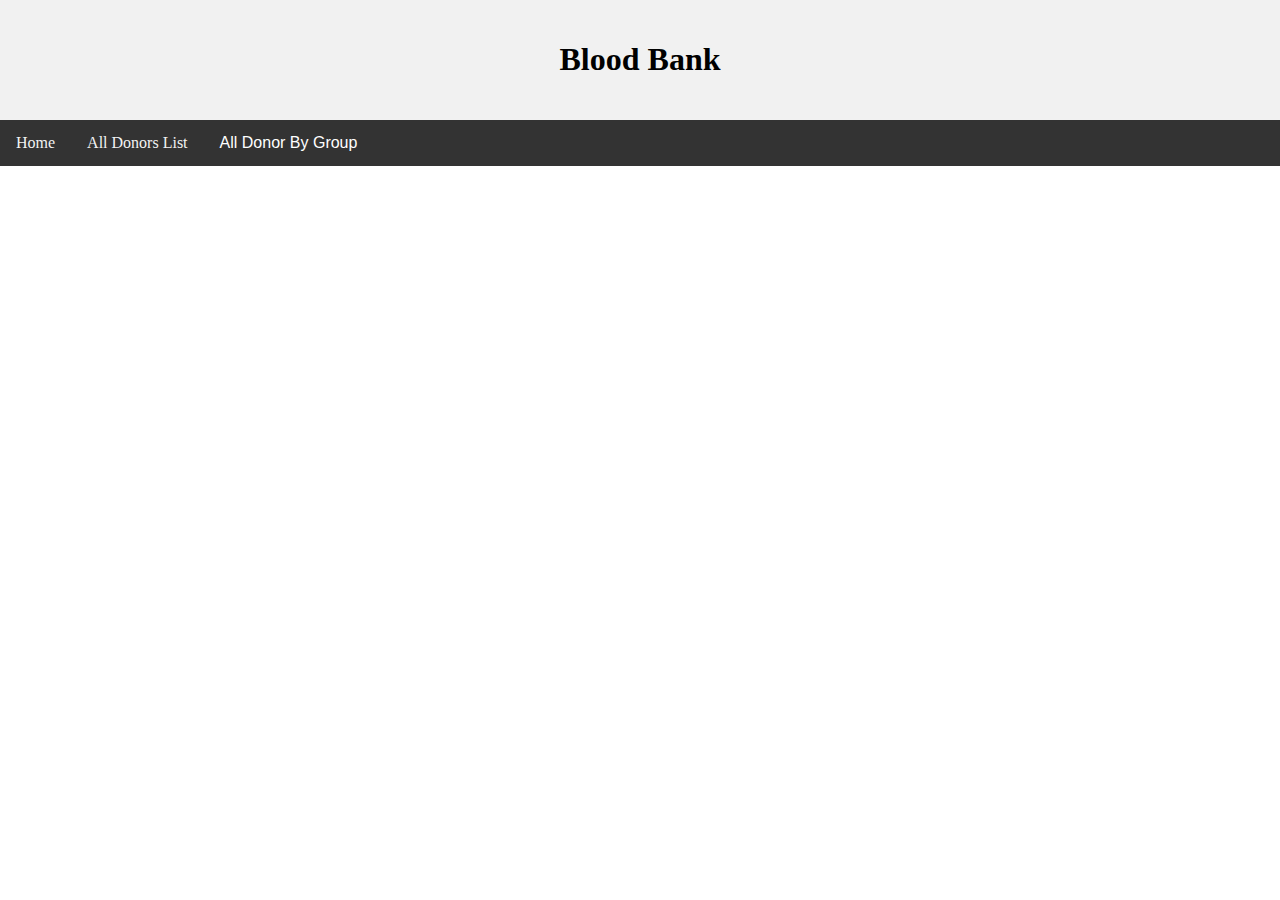
==== Home.html @ b12faf8b "Create Home.html" ====
<!DOCTYPE html>
<html lang="en">
<head>
<title>CSS Website Layout</title>
<meta charset="utf-8">
<meta name="viewport" content="width=device-width, initial-scale=1">
<style>
* {
    box-sizing: border-box;
}

body {
  margin: 0;
}

/* Style the header */
.header {
    background-color: #f1f1f1;
    padding: 20px;
    text-align: center;
}

/* Style the top navigation bar */
.topnav {
    overflow: hidden;
    background-color: #333;
}

/* Style the topnav links */
.topnav a {
    float: left;
    display: block;
    color: #f2f2f2;
    text-align: center;
    padding: 14px 16px;
    font-size: 16px;
    text-decoration: none;
}

/* Change color on hover */
.topnav a:hover {
    background-color: #ddd;
    color: black;
}
.dropbtn {
    background-color: #333;
    color: white;
    padding: 14px 16px;
    font-size: 16px;
    border: none;
    cursor: pointer;
}

.dropdown {
    position: relative;
    display: inline-block;
}

.dropdown-content {
    display: none;
    position: absolute;
    background-color: #f2f2f2;
    min-width: 160px;
    box-shadow: 0px 8px 16px 0px rgba(0,0,0,0.2);
    z-index: 1;
}

.dropdown-content a {
    color: #f2f2f2;
    padding: 12px 16px;
    text-decoration: none;
    display: block;
}

.dropdown-content a:hover {background-color: #f1f1f1}

.dropdown:hover .dropdown-content {
    display: block;
}

.dropdown:hover .dropbtn {
    background-color: #ddd;
}
</style>
</head>
<body>

<div class="header">
  <h1>Blood Bank</h1>
</div>

<div class="topnav">
  <a href="#">Home</a>
  <a href="#">All Donors List</a>
  <div class="dropdown">
    <button class="dropbtn">All Donor By Group</button>
    <div class="dropdown-content">
      <a href="#">Link 1</a>
      <a href="#">Link 2</a>
      <a href="#">Link 3</a>
   </div>
  </div>
</div>

</body>
</html>
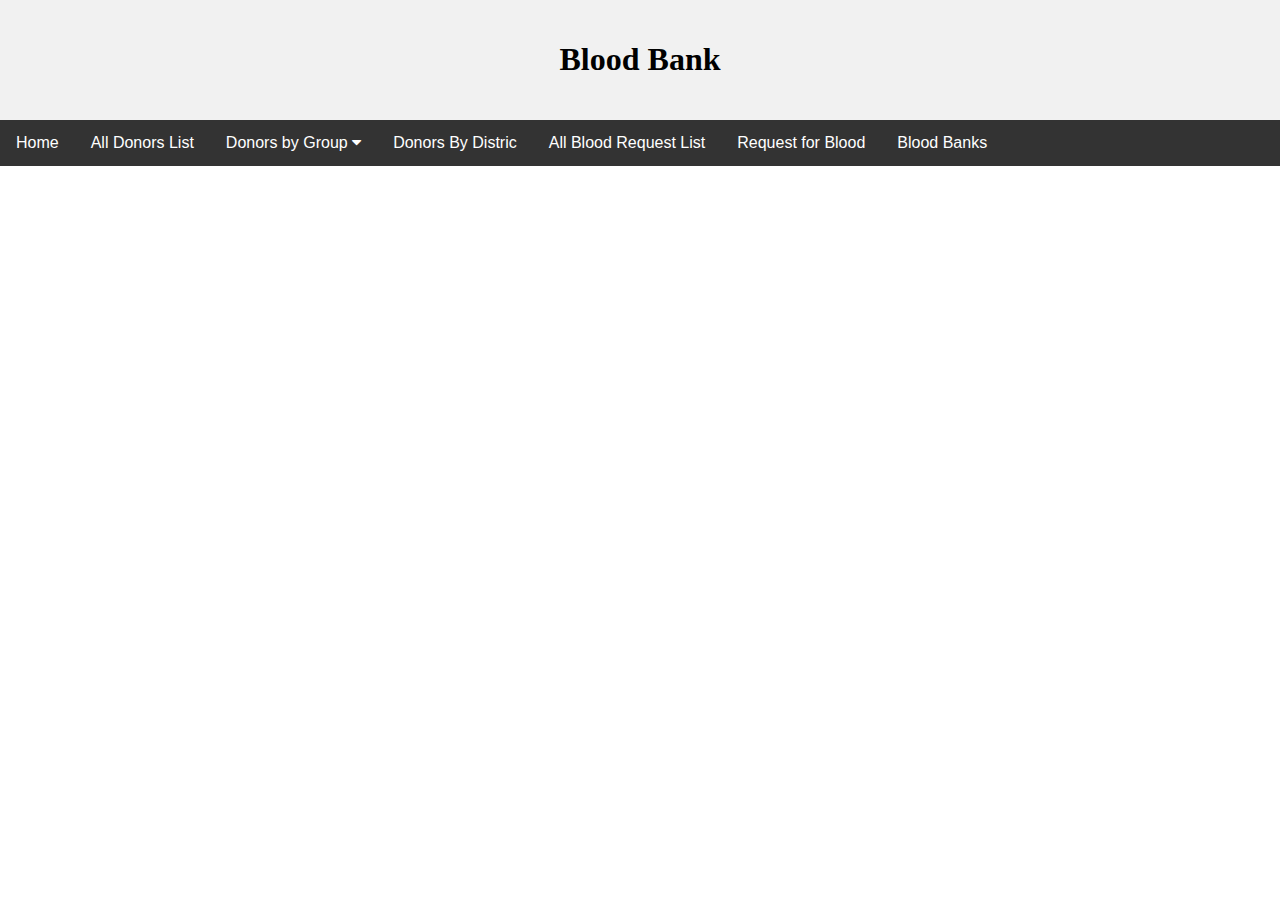
==== commit 624c248e: "Update Home.html" ====
--- a/Home.html
+++ b/Home.html
@@ -1,85 +1,110 @@
 <!DOCTYPE html>
 <html lang="en">
 <head>
-<title>CSS Website Layout</title>
+<title>Blood Donor</title>
 <meta charset="utf-8">
 <meta name="viewport" content="width=device-width, initial-scale=1">
+<link rel="stylesheet" href="https://cdnjs.cloudflare.com/ajax/libs/font-awesome/4.7.0/css/font-awesome.min.css">
 <style>
-* {
+*{
     box-sizing: border-box;
 }
 
 body {
   margin: 0;
 }
-
 /* Style the header */
 .header {
     background-color: #f1f1f1;
     padding: 20px;
     text-align: center;
 }
-
 /* Style the top navigation bar */
-.topnav {
+.navbar {
     overflow: hidden;
     background-color: #333;
+    font-family: Arial;
 }
 
-/* Style the topnav links */
-.topnav a {
+.navbar a {
     float: left;
-    display: block;
-    color: #f2f2f2;
+    font-size: 16px;
+    color: white;
     text-align: center;
     padding: 14px 16px;
-    font-size: 16px;
     text-decoration: none;
 }
 
-/* Change color on hover */
-.topnav a:hover {
-    background-color: #ddd;
-    color: black;
+.dropdown {
+    float: left;
+    overflow: hidden;
 }
-.dropbtn {
-    background-color: #333;
+
+.dropdown .dropbtn {
+    font-size: 16px;    
+    border: none;
+    outline: none;
     color: white;
     padding: 14px 16px;
-    font-size: 16px;
-    border: none;
-    cursor: pointer;
+    background-color: inherit;
 }
 
-.dropdown {
-    position: relative;
-    display: inline-block;
+.navbar a:hover, .dropdown:hover .dropbtn {
+    background-color: #4CAF50;
 }
 
 .dropdown-content {
     display: none;
     position: absolute;
-    background-color: #f2f2f2;
+    background-color: #f9f9f9;
     min-width: 160px;
     box-shadow: 0px 8px 16px 0px rgba(0,0,0,0.2);
     z-index: 1;
 }
 
 .dropdown-content a {
-    color: #f2f2f2;
+    float: none;
+    color: black;
     padding: 12px 16px;
     text-decoration: none;
     display: block;
+    text-align: left;
 }
 
-.dropdown-content a:hover {background-color: #f1f1f1}
-
+.dropdown-content a:hover {
+    background-color: #ddd;
+}
 .dropdown:hover .dropdown-content {
     display: block;
 }
+.side1{
+	border: 2px solid gray;
+	background-color: #f1f1f1;
+	color: black;
+	width: 100px;
+	height: 100%;
+	border-radius: 2px 
 
-.dropdown:hover .dropbtn {
-    background-color: #ddd;
+}
+.middle{
+	left:110px;
+	width: 1000px;
+	height: 100%;
+	border: 1px solid gray;
+	background-color:#f1f1f1; 
+	color: black;
+	border-radius: 2px 
+
+}
+.side2{
+	left: 1010px;
+	width: 100px;
+	border: 2px solid gray;
+	background-color: #f1f1f1;
+	color: black;
+	height: 100%;
+	border-radius: 2px 
+
 }
 </style>
 </head>
@@ -89,18 +114,23 @@
   <h1>Blood Bank</h1>
 </div>
 
-<div class="topnav">
+<div class="navbar">
   <a href="#">Home</a>
   <a href="#">All Donors List</a>
   <div class="dropdown">
-    <button class="dropbtn">All Donor By Group</button>
+    <button class="dropbtn">Donors by Group 
+      <i class="fa fa-caret-down"></i>
+    </button>
     <div class="dropdown-content">
-      <a href="#">Link 1</a>
-      <a href="#">Link 2</a>
-      <a href="#">Link 3</a>
-   </div>
+      <a href="#">O+</a>
+      <a href="#">O-</a>
+      <a href="#">A+</a>
+    </div>
   </div>
+  <a href="#">Donors By Distric</a>
+  <a href="#">All Blood Request List</a>
+  <a href="#">Request for Blood</a>
+  <a href="#">Blood Banks</a> 
 </div>
-
 </body>
 </html>
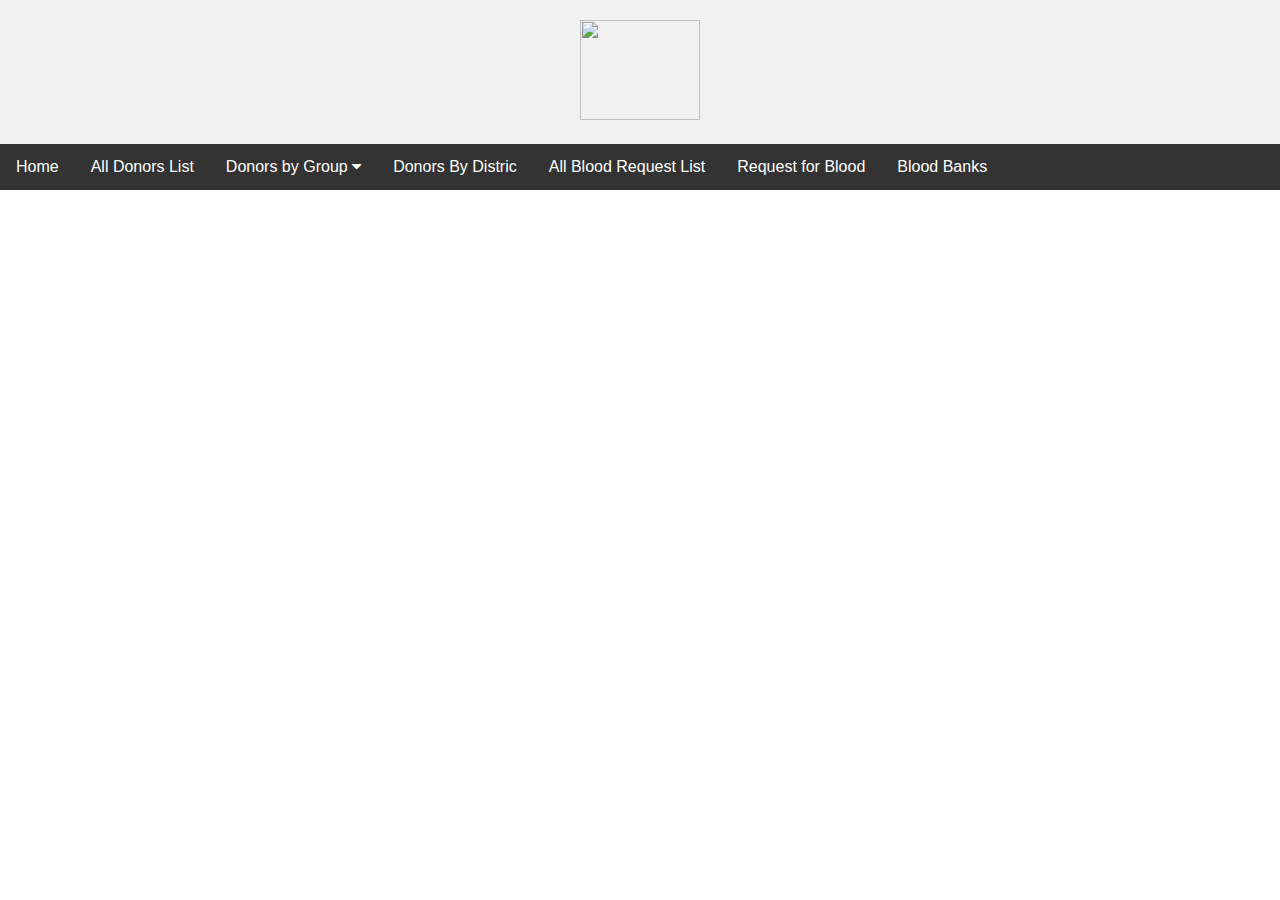
==== commit bcc41b8b: "Update Home.html" ====
--- a/Home.html
+++ b/Home.html
@@ -18,6 +18,11 @@
     background-color: #f1f1f1;
     padding: 20px;
     text-align: center;
+}
+img{
+	align-content: left;
+	height: 100px;
+	width: 120px;
 }
 /* Style the top navigation bar */
 .navbar {
@@ -111,7 +116,7 @@
 <body>
 
 <div class="header">
-  <h1>Blood Bank</h1>
+  <img src="Blood.png" >
 </div>
 
 <div class="navbar">
@@ -122,9 +127,13 @@
       <i class="fa fa-caret-down"></i>
     </button>
     <div class="dropdown-content">
-      <a href="#">O+</a>
-      <a href="#">O-</a>
-      <a href="#">A+</a>
+      <a href="#">A Positive (A+)</a>
+      <a href="#">A Negative (A-)</a>
+      <a href="#">AB Positive (AB+)</a>
+      <a href="#">AB Negative (AB-)-</a>
+      <a href="#">B Negative (B-)</a>
+      <a href="#">0 Positive (O+)</a>
+      <a href="#">O Negative (O-)</a>
     </div>
   </div>
   <a href="#">Donors By Distric</a>
